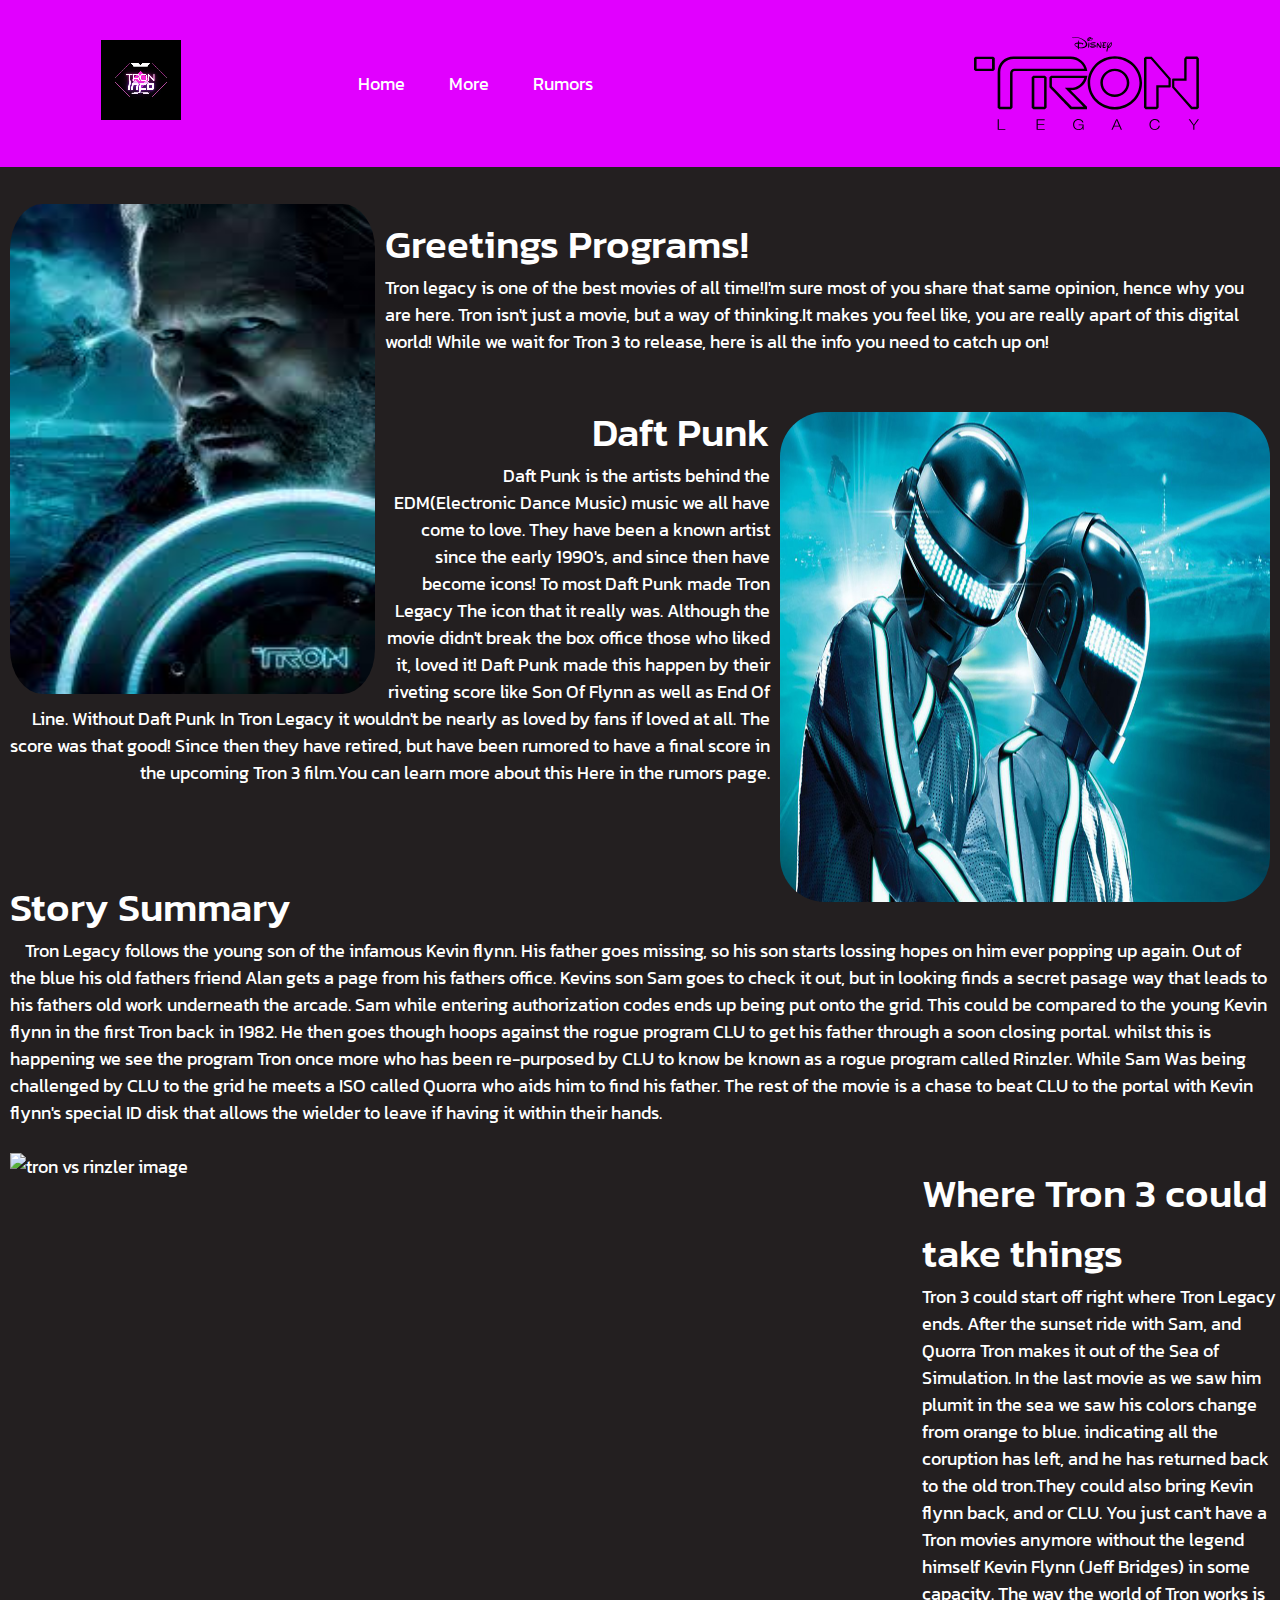
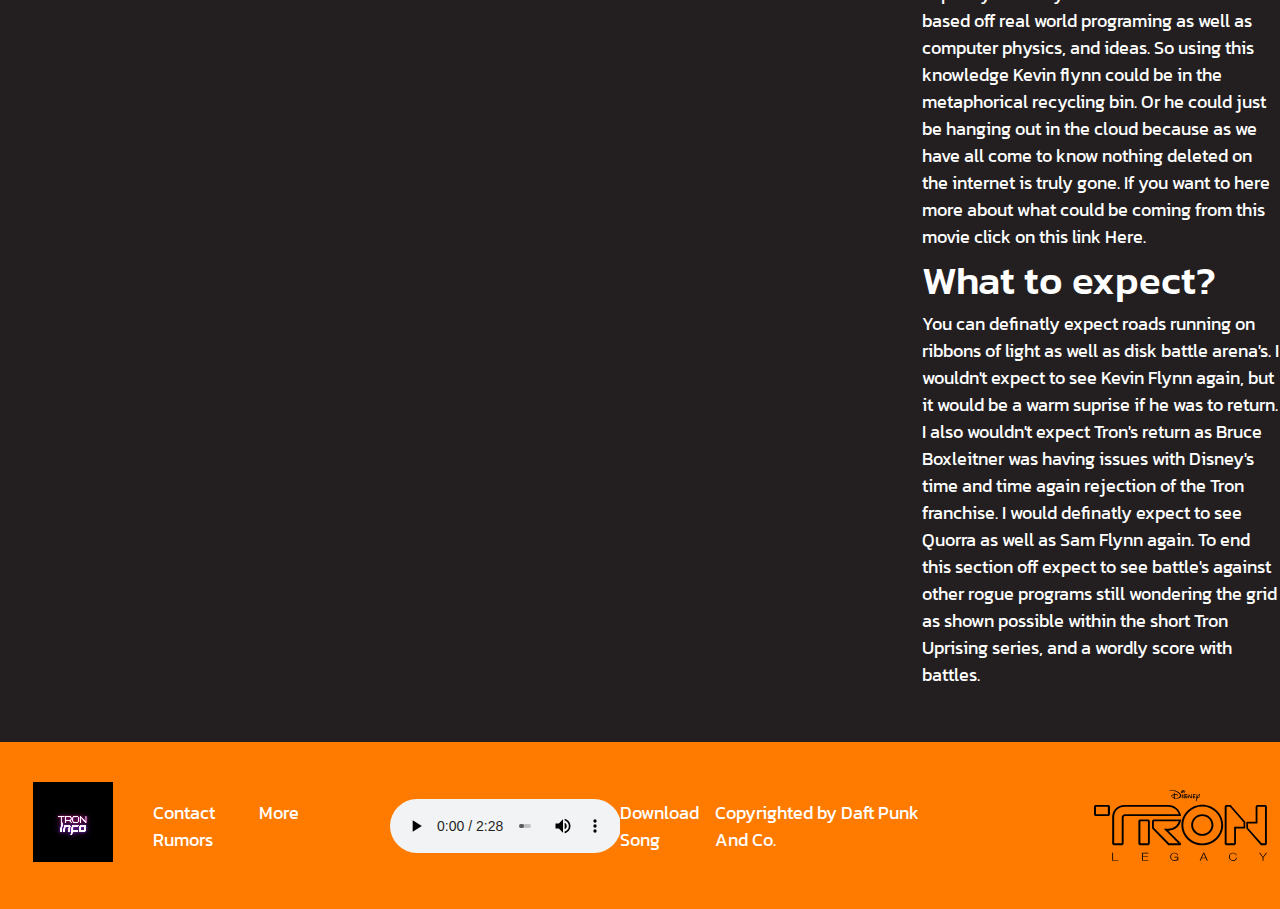
==== index.html.html @ ed578fd0 "Add files via upload" ====
<!DOCTYPE html>
<html>
<head>
 <meta charset = "utf-8">
 <meta name = "viewport" content="width=device-width, initial-scale=1">
 <title> Tron Info</title>
 <link rel = "shortcut icon" href= "img/tron-shortcut.png" type = image/x-icon>
 <link rel = "stylesheet" type = "text/css" href = "https://cdnjs.cloudflare.com/ajax/libs/normalize/8.0.1/normalize.min.css">
 <link href ="https://fonts.googleapis.com/css2?family=Kanit:wght@400;700&display=swap" rel = "stylesheet">
 <link rel = "stylesheet" type = "text/css" href = "CSS/styles.css">
</head>
<body>
<header class = page-header>
  <a href = "tron.html">
    <video width = "100" height = "100" autoplay loop muted inline class = "img-logo">
      <source src = "img/tron-logo.mp4.mp4" type="video/webm" class = "img-logo">
      <img src = "img/tron-logo.mp4.mp4" class = "img-logo"/>
     </video>
     </a>
  <nav class = "navigation-list">
  <!-- Add links later here!!-->
    <ul role = "menubar" class = "ul-list">
 <li role = "menuitem">
  <a href = "" class = navigation-list_item--active>Home</a>
 </li>
 <li>
  <a href = "" class = navigation-list_item>More</a>
 </li>
 <li>
  <a href = "" class = navigation-list_item>Rumors</a>
 </li>
</ul>
</nav>
<a href = "img/tron-logo.svg" downlaad>
  <img src = "img/tron-logo.svg" alt = "tron legacy text image" class = "tron-logo">
</a>
</header>
<div class = "div-home">
  <a href = "img/tron-legacy.jpg" download> <br>
<img src = "img/tron-legacy.jpg" width = "375" height = "500" alt = "Kevin Flynn Image" class = "img-flynn">
  </a>
<article class = text-list>
  <h1> Greetings Programs! </h1>
  <p> Tron legacy is one of the best movies of all time!I'm sure most of you share that same opinion,
      hence why you are here. Tron isn't just a movie, but a way of thinking.It makes you feel like, you are really
      apart of this digital world! While we wait for Tron 3 to release, here is all the info you need to catch up on!</p>
</article>
<article class = text-list2>
 <a href = "img/daft-punk.jpg" download> <br>
 <img src = "img/daft-punk.jpg" width = "500" height = "500" alt = "daft punk image" class = "daft-punk">
 </a>
 <h1> Daft Punk</h1>
 <p> Daft Punk is the artists behind the EDM(Electronic Dance Music) music we all have come to love.
     They have been a known artist since the early 1990's, and since then have become icons! To most
     Daft Punk made Tron Legacy The icon that it really was. Although the movie didn't break the box office those who liked it, loved it!
     Daft Punk made this happen by their riveting score like Son Of Flynn as well as End Of Line.
     Without Daft Punk In Tron Legacy it wouldn't be nearly as loved by fans if loved at all.
     The score was that good! Since then they have retired, but have been rumored to have a final score
     in the upcoming Tron 3 film.You can learn more about this<a href = "#"> Here </a>in the rumors page.</p>
</article>
<br> <br> <br>
<article class = "text-list3">
  <h1> Story Summary</h1>
  <p> <span class = span1>Tron</span> Legacy follows the young son of the infamous Kevin flynn. His father goes missing, so his son starts lossing hopes on
    him ever popping up again. Out of the blue his old fathers friend Alan gets a page from his fathers office. Kevins son Sam
    goes to check it out, but in looking finds a secret pasage way that leads to his fathers old work underneath the arcade.
    Sam while entering authorization codes ends up being put onto the grid. This could be compared to the young Kevin flynn
    in the first Tron back in 1982. He then goes though hoops against the rogue program CLU to get his father through a soon closing portal.
    whilst this is happening we see the program Tron once more who has been re-purposed by CLU to know be known as a rogue program called Rinzler.
    While Sam Was being challenged by CLU to the grid he meets a ISO called Quorra who aids him to find his father. The rest of the movie is a chase
    to beat CLU to the portal with Kevin flynn's special ID disk that allows the wielder to leave if having it within their hands.
  </p>
  <br>
  <a href = "img/tron-grid.gif" download>
  <img src = "img/tron-grid.gif" width = "900" height = "475" alt = "tron vs rinzler image"
  class = "vs-img">
 </a>
</article>
<article class = "text-list4">
  <h1>Where Tron 3 could take things</h1>
  <p>Tron 3 could start off right where Tron Legacy ends. After the sunset ride with Sam, and Quorra Tron makes
    it out of the Sea of Simulation. In the last movie as we saw him plumit in the sea we saw his colors change from orange to blue.
    indicating all the coruption has left, and he has returned back to the old tron.They could also bring Kevin flynn back, and or CLU.
    You just can't have a Tron movies anymore without the legend himself Kevin Flynn (Jeff Bridges) in some capacity. The way the world of Tron
    works is based off real world programing as well as computer physics, and ideas. So using this knowledge Kevin flynn could be in the metaphorical
    recycling bin. Or he could just be hanging out in the cloud because as we have all come to know nothing deleted on the internet is truly gone.
    If you want to here more about what could be coming from this movie click on this link <a href = "#">Here</a>.</p>
</article>
<article class = "text-list5">
  <h1>What to expect?</h1>
  <p>You can definatly expect roads running on ribbons of light as well as disk battle arena's. I wouldn't expect to see Kevin Flynn again, but it would be a
     warm suprise if he was to return. I also wouldn't expect Tron's return as Bruce Boxleitner was having issues with Disney's time and time again rejection of
     the Tron franchise. I would definatly expect to see Quorra as well as Sam Flynn again. To end this section off expect to see battle's against other rogue programs still wondering the grid
     as shown possible within the short Tron Uprising series, and a wordly score with battles.
  </p>
</article>
</div>
<br> <br>
<footer class = "page-footer page-header">
  <a href = "tron.html">
    <video width = "100" height = "100" autoplay loop muted inline class = "img-logo">
      <source src = "img/tron-logo.mp4.mp4" type="video/webm" class = "img-logo">
      <img src = "img/tron-logo.mp4.mp4" class = "img-logo"/>
     </video>
     </a>
  <nav class = "navigation-list">
  <!-- Add links later here!!-->
    <ul role = "menubar" class = "ul-list">
 <li role = "menuitem">
  <a href = "" class = navigation-list_item--active>Contact</a>
 </li>
 <li>
  <a href = "" class = navigation-list_item>More</a>
 </li>
 <li>
  <a href = "" class = navigation-list_item>Rumors</a>
 </li>
 <li>
</ul>
</nav>
<audio controls autoplay>
  <source src="Audio/Tron Legacy - 01 - Overture.mp3" type="audio/mp3">
  <source src="Audio/Tron Legacy - 01 - Overture.mp3" type="audio/mp3">
  Your browser does not support the audio element.
  </audio>
  <a href = "Audio/Tron Legacy - 01 - Overture.mp3" download> Download Song </a>
  <P> Copyrighted by Daft Punk And Co. </P>
  <a href = "img/tron-logo.svg" download>
  <img src = "img/tron-logo.svg" alt = "tron legacy text image" class = "tron-logo">
</a>
</footer>



</body>
</html>
---- CSS/styles.css ----
:root {
--primary-color: blue;
--secondary-color: orangered;
--teritiary-color: lightgrey;
}


body { font-family: Kanit; 
       font-size: 18px;
       background-color: #231F20;
    }     
      
h1 {
font-weight: 450;
font-size: 40px;
color: white;
}

.span1 {
margin-left: 15px;

}

p {
    color: white;
    
    }      

.span2 {
margin-left: 15px;

}

    a { color:white;
text-decoration: none;
}

a:visited { color: white;
text-decoration: none;
}

a:hover, a:focus { color: black;
text-decoration: none
}

a:active { color: black;
text-decoration: none;
}

* {
box-sizing: border-box;
padding: 0 0 0 0;
margin: 0 0 0 0;
}

.page-header {
    display: flex;
    justify-content: space-around;
    align-items: center;
    padding: 20px 1%;
}


   
    .navigation-list_item--active{ text-decoration: none;
    }

    .navigation-list {
    list-style: none;
    text-decoration: none;
    }

    .navigation-list li {
    display: inline-block;
    padding: 0 20px;
    text-decoration: none;
}
 
    .navigation-list li a {
    transition: all 0.3s ease 0s;

    }

    .navigation-list-item {
    text-decoration: none;

    }
        
    

   

ul li {
 list-style-type: none;
 text-decoration: none;
}

.img-logo { 
position: relative;
padding: 10px 10px;
margin: 10px 10px;
cursor: pointer;
}

.img-flynn { float:none;
}

.page-header {
border: outset black 10px; 
background-color: rgb(225, 0, 255);
border-bottom: 5px;
border-top: 5px;
border-left: 100px;
border-right: 100px;
position: sticky;
}

.div-home {
border: solid black 10px;

border-right: 100px;
border-left: 100px;
border-top: 5px;
border-bottom: 5px;
}

.img-flynn {
float: left;
padding: 5px 5px;
margin: 5px 5px;
border-radius: 10%;
}

.text-list {
padding: 10px 10px;
margin: 10px 10px;

}

.daft-punk {
float: right;
border-radius: 10%;
padding: 5px 5px;
margin: 5px 5px;
}

.text-list2 {
text-align: right;


}

.tron-logo {
float: right;
margin: 0 0 0 0;
padding: 0 0 0 0;
width: 50%;
}

.text-list3 {
padding: 10px 10px;

}

.vs-img {
float: left;
}

.text-list4 {
margin-left: 922px;

}

.text-list5 {
margin-left: 922px;

}

.page-footer {
    border: outset black 10px; 
    background-color: rgb(255, 123, 0);
    border-bottom: 5px;
    border-top: 5px;
    border-left: 100px;
    border-right: 100px;
    position: sticky;

}
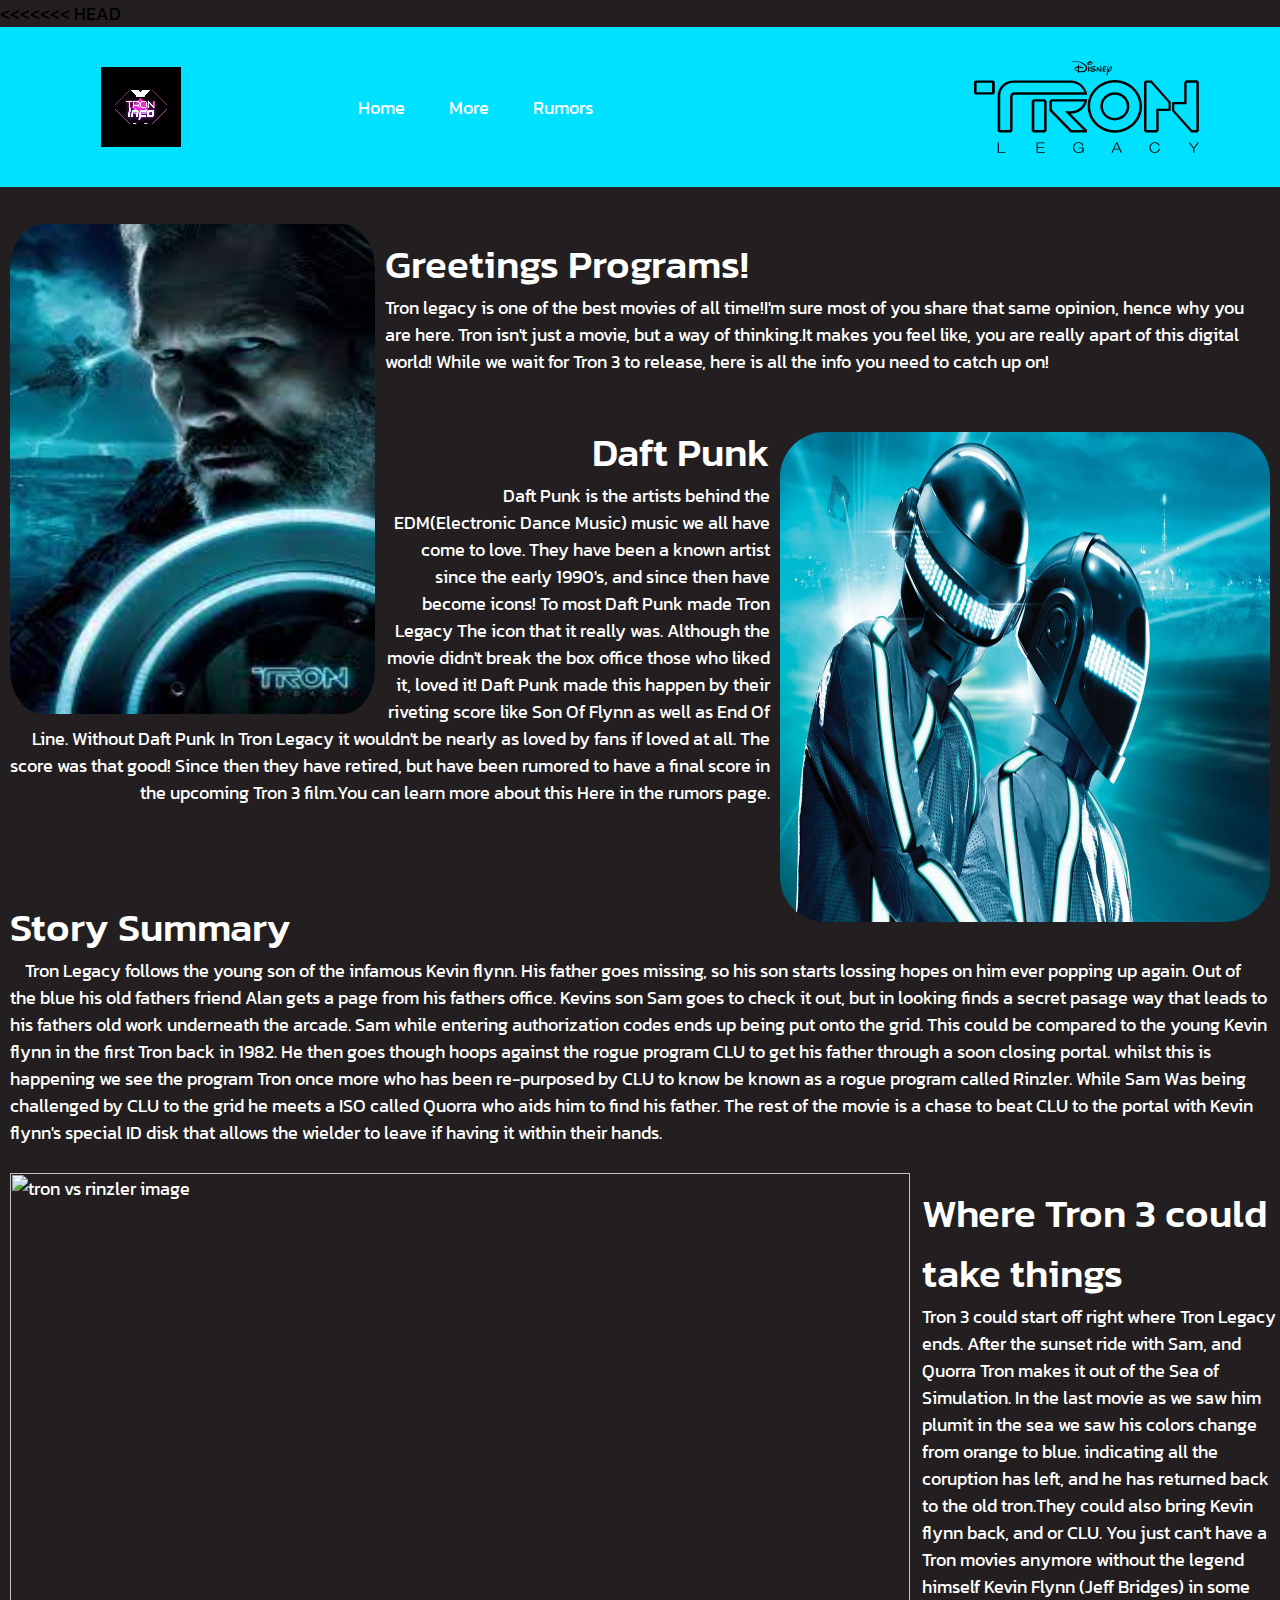
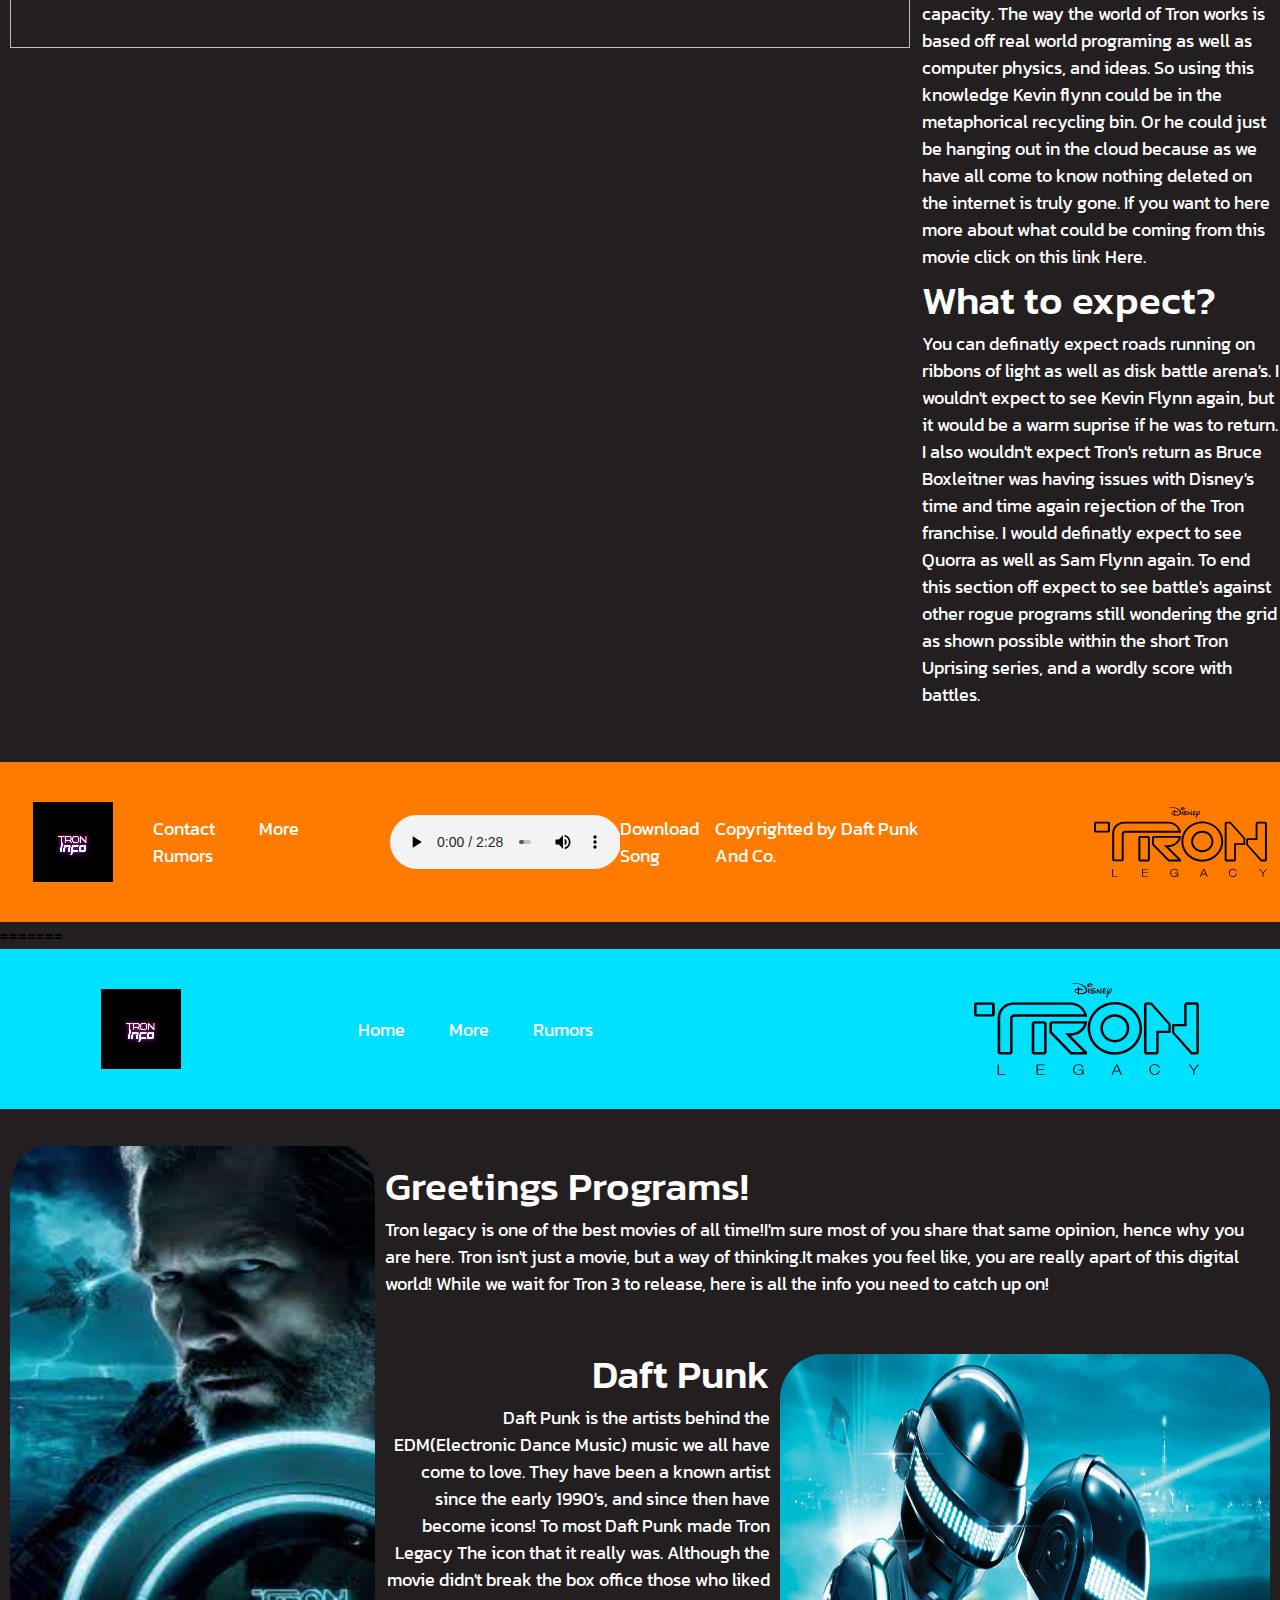
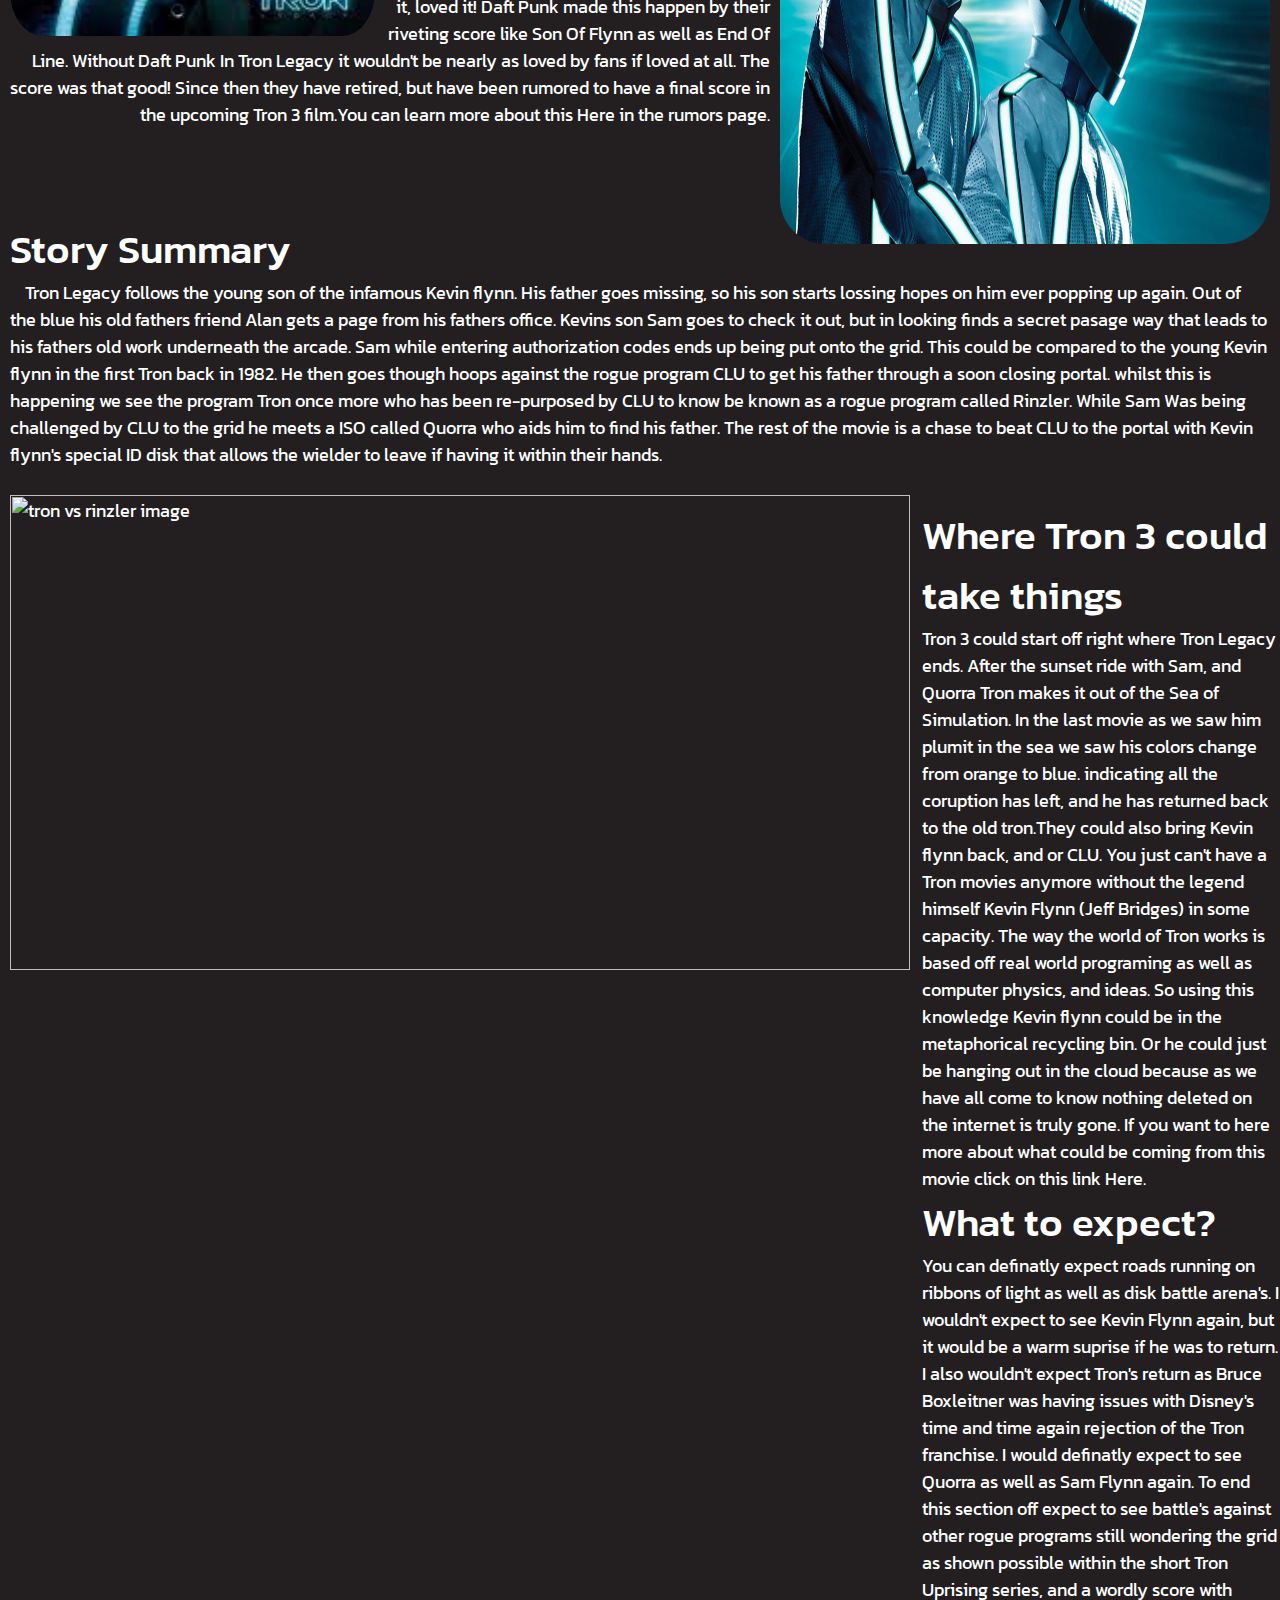
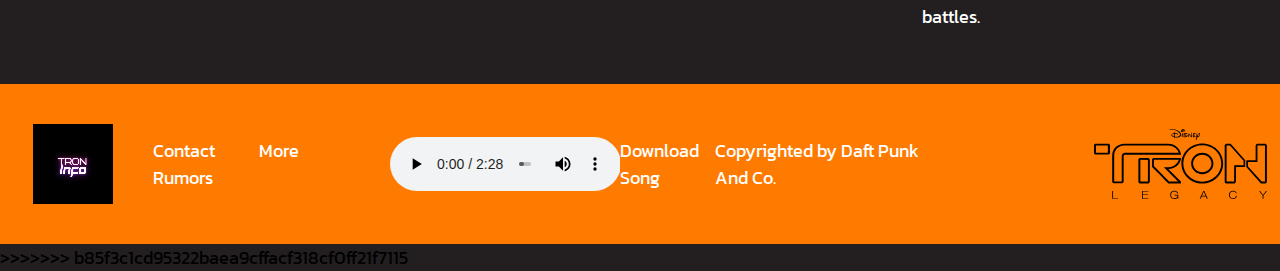
==== commit e18cf552: "ui76yui" ====
--- a/index.html.html
+++ b/index.html.html
@@ -1,137 +1,277 @@
-<!DOCTYPE html>
-<html>
-<head>
- <meta charset = "utf-8">
- <meta name = "viewport" content="width=device-width, initial-scale=1">
- <title> Tron Info</title>
- <link rel = "shortcut icon" href= "img/tron-shortcut.png" type = image/x-icon>
- <link rel = "stylesheet" type = "text/css" href = "https://cdnjs.cloudflare.com/ajax/libs/normalize/8.0.1/normalize.min.css">
- <link href ="https://fonts.googleapis.com/css2?family=Kanit:wght@400;700&display=swap" rel = "stylesheet">
- <link rel = "stylesheet" type = "text/css" href = "CSS/styles.css">
-</head>
-<body>
-<header class = page-header>
-  <a href = "tron.html">
-    <video width = "100" height = "100" autoplay loop muted inline class = "img-logo">
-      <source src = "img/tron-logo.mp4.mp4" type="video/webm" class = "img-logo">
-      <img src = "img/tron-logo.mp4.mp4" class = "img-logo"/>
-     </video>
-     </a>
-  <nav class = "navigation-list">
-  <!-- Add links later here!!-->
-    <ul role = "menubar" class = "ul-list">
- <li role = "menuitem">
-  <a href = "" class = navigation-list_item--active>Home</a>
- </li>
- <li>
-  <a href = "" class = navigation-list_item>More</a>
- </li>
- <li>
-  <a href = "" class = navigation-list_item>Rumors</a>
- </li>
-</ul>
-</nav>
-<a href = "img/tron-logo.svg" downlaad>
-  <img src = "img/tron-logo.svg" alt = "tron legacy text image" class = "tron-logo">
-</a>
-</header>
-<div class = "div-home">
-  <a href = "img/tron-legacy.jpg" download> <br>
-<img src = "img/tron-legacy.jpg" width = "375" height = "500" alt = "Kevin Flynn Image" class = "img-flynn">
-  </a>
-<article class = text-list>
-  <h1> Greetings Programs! </h1>
-  <p> Tron legacy is one of the best movies of all time!I'm sure most of you share that same opinion,
-      hence why you are here. Tron isn't just a movie, but a way of thinking.It makes you feel like, you are really
-      apart of this digital world! While we wait for Tron 3 to release, here is all the info you need to catch up on!</p>
-</article>
-<article class = text-list2>
- <a href = "img/daft-punk.jpg" download> <br>
- <img src = "img/daft-punk.jpg" width = "500" height = "500" alt = "daft punk image" class = "daft-punk">
- </a>
- <h1> Daft Punk</h1>
- <p> Daft Punk is the artists behind the EDM(Electronic Dance Music) music we all have come to love.
-     They have been a known artist since the early 1990's, and since then have become icons! To most
-     Daft Punk made Tron Legacy The icon that it really was. Although the movie didn't break the box office those who liked it, loved it!
-     Daft Punk made this happen by their riveting score like Son Of Flynn as well as End Of Line.
-     Without Daft Punk In Tron Legacy it wouldn't be nearly as loved by fans if loved at all.
-     The score was that good! Since then they have retired, but have been rumored to have a final score
-     in the upcoming Tron 3 film.You can learn more about this<a href = "#"> Here </a>in the rumors page.</p>
-</article>
-<br> <br> <br>
-<article class = "text-list3">
-  <h1> Story Summary</h1>
-  <p> <span class = span1>Tron</span> Legacy follows the young son of the infamous Kevin flynn. His father goes missing, so his son starts lossing hopes on
-    him ever popping up again. Out of the blue his old fathers friend Alan gets a page from his fathers office. Kevins son Sam
-    goes to check it out, but in looking finds a secret pasage way that leads to his fathers old work underneath the arcade.
-    Sam while entering authorization codes ends up being put onto the grid. This could be compared to the young Kevin flynn
-    in the first Tron back in 1982. He then goes though hoops against the rogue program CLU to get his father through a soon closing portal.
-    whilst this is happening we see the program Tron once more who has been re-purposed by CLU to know be known as a rogue program called Rinzler.
-    While Sam Was being challenged by CLU to the grid he meets a ISO called Quorra who aids him to find his father. The rest of the movie is a chase
-    to beat CLU to the portal with Kevin flynn's special ID disk that allows the wielder to leave if having it within their hands.
-  </p>
-  <br>
-  <a href = "img/tron-grid.gif" download>
-  <img src = "img/tron-grid.gif" width = "900" height = "475" alt = "tron vs rinzler image"
-  class = "vs-img">
- </a>
-</article>
-<article class = "text-list4">
-  <h1>Where Tron 3 could take things</h1>
-  <p>Tron 3 could start off right where Tron Legacy ends. After the sunset ride with Sam, and Quorra Tron makes
-    it out of the Sea of Simulation. In the last movie as we saw him plumit in the sea we saw his colors change from orange to blue.
-    indicating all the coruption has left, and he has returned back to the old tron.They could also bring Kevin flynn back, and or CLU.
-    You just can't have a Tron movies anymore without the legend himself Kevin Flynn (Jeff Bridges) in some capacity. The way the world of Tron
-    works is based off real world programing as well as computer physics, and ideas. So using this knowledge Kevin flynn could be in the metaphorical
-    recycling bin. Or he could just be hanging out in the cloud because as we have all come to know nothing deleted on the internet is truly gone.
-    If you want to here more about what could be coming from this movie click on this link <a href = "#">Here</a>.</p>
-</article>
-<article class = "text-list5">
-  <h1>What to expect?</h1>
-  <p>You can definatly expect roads running on ribbons of light as well as disk battle arena's. I wouldn't expect to see Kevin Flynn again, but it would be a
-     warm suprise if he was to return. I also wouldn't expect Tron's return as Bruce Boxleitner was having issues with Disney's time and time again rejection of
-     the Tron franchise. I would definatly expect to see Quorra as well as Sam Flynn again. To end this section off expect to see battle's against other rogue programs still wondering the grid
-     as shown possible within the short Tron Uprising series, and a wordly score with battles.
-  </p>
-</article>
-</div>
-<br> <br>
-<footer class = "page-footer page-header">
-  <a href = "tron.html">
-    <video width = "100" height = "100" autoplay loop muted inline class = "img-logo">
-      <source src = "img/tron-logo.mp4.mp4" type="video/webm" class = "img-logo">
-      <img src = "img/tron-logo.mp4.mp4" class = "img-logo"/>
-     </video>
-     </a>
-  <nav class = "navigation-list">
-  <!-- Add links later here!!-->
-    <ul role = "menubar" class = "ul-list">
- <li role = "menuitem">
-  <a href = "" class = navigation-list_item--active>Contact</a>
- </li>
- <li>
-  <a href = "" class = navigation-list_item>More</a>
- </li>
- <li>
-  <a href = "" class = navigation-list_item>Rumors</a>
- </li>
- <li>
-</ul>
-</nav>
-<audio controls autoplay>
-  <source src="Audio/Tron Legacy - 01 - Overture.mp3" type="audio/mp3">
-  <source src="Audio/Tron Legacy - 01 - Overture.mp3" type="audio/mp3">
-  Your browser does not support the audio element.
-  </audio>
-  <a href = "Audio/Tron Legacy - 01 - Overture.mp3" download> Download Song </a>
-  <P> Copyrighted by Daft Punk And Co. </P>
-  <a href = "img/tron-logo.svg" download>
-  <img src = "img/tron-logo.svg" alt = "tron legacy text image" class = "tron-logo">
-</a>
-</footer>
-
-
-
-</body>
-</html>
-
+<<<<<<< HEAD
+<!DOCTYPE html>
+<html>
+<head>
+ <meta charset = "utf-8">
+ <meta name = "viewport" content="width=device-width, initial-scale=1">
+ <title> Tron Info</title>
+ <link rel = "shortcut icon" href= "img/tron-shortcut.png" type = image/x-icon>
+ <link rel = "stylesheet" type = "text/css" href = "https://cdnjs.cloudflare.com/ajax/libs/normalize/8.0.1/normalize.min.css">
+ <link href ="https://fonts.googleapis.com/css2?family=Kanit:wght@400;700&display=swap" rel = "stylesheet">
+ <link rel = "stylesheet" type = "text/css" href = "CSS/styles.css">
+</head>
+<body>
+<header class = page-header>
+  <a href = "tron.html">
+    <video width = "100" height = "100" autoplay loop muted inline class = "img-logo">
+      <source src = "img/tron-logo.mp4.mp4" type="video/webm" class = "img-logo">
+      <img src = "img/tron-logo.mp4.mp4" class = "img-logo"/>
+     </video>
+     </a>
+  <nav class = "navigation-list">
+  <!-- Add links later here!!-->
+    <ul role = "menubar" class = "ul-list">
+ <li role = "menuitem">
+  <a href = "" class = navigation-list_item--active>Home</a>
+ </li>
+ <li>
+  <a href = "" class = navigation-list_item>More</a>
+ </li>
+ <li>
+  <a href = "" class = navigation-list_item>Rumors</a>
+ </li>
+</ul>
+</nav>
+<a href = "img/tron-logo.svg" downlaad>
+  <img src = "img/tron-logo.svg" alt = "tron legacy text image" class = "tron-logo">
+</a>
+</header>
+<div class = "div-home">
+  <a href = "img/tron-legacy.jpg" download> <br>
+<img src = "img/tron-legacy.jpg" width = "375" height = "500" alt = "Kevin Flynn Image" class = "img-flynn">
+  </a>
+<article class = text-list>
+  <h1> Greetings Programs! </h1>
+  <p> Tron legacy is one of the best movies of all time!I'm sure most of you share that same opinion,
+      hence why you are here. Tron isn't just a movie, but a way of thinking.It makes you feel like, you are really
+      apart of this digital world! While we wait for Tron 3 to release, here is all the info you need to catch up on!</p>
+</article>
+<article class = text-list2>
+ <a href = "img/daft-punk.jpg" download> <br>
+ <img src = "img/daft-punk.jpg" width = "500" height = "500" alt = "daft punk image" class = "daft-punk">
+ </a>
+ <h1> Daft Punk</h1>
+ <p> Daft Punk is the artists behind the EDM(Electronic Dance Music) music we all have come to love.
+     They have been a known artist since the early 1990's, and since then have become icons! To most
+     Daft Punk made Tron Legacy The icon that it really was. Although the movie didn't break the box office those who liked it, loved it!
+     Daft Punk made this happen by their riveting score like Son Of Flynn as well as End Of Line.
+     Without Daft Punk In Tron Legacy it wouldn't be nearly as loved by fans if loved at all.
+     The score was that good! Since then they have retired, but have been rumored to have a final score
+     in the upcoming Tron 3 film.You can learn more about this<a href = "#"> Here </a>in the rumors page.</p>
+</article>
+<br> <br> <br>
+<article class = "text-list3">
+  <h1> Story Summary</h1>
+  <p> <span class = span1>Tron</span> Legacy follows the young son of the infamous Kevin flynn. His father goes missing, so his son starts lossing hopes on
+    him ever popping up again. Out of the blue his old fathers friend Alan gets a page from his fathers office. Kevins son Sam
+    goes to check it out, but in looking finds a secret pasage way that leads to his fathers old work underneath the arcade.
+    Sam while entering authorization codes ends up being put onto the grid. This could be compared to the young Kevin flynn
+    in the first Tron back in 1982. He then goes though hoops against the rogue program CLU to get his father through a soon closing portal.
+    whilst this is happening we see the program Tron once more who has been re-purposed by CLU to know be known as a rogue program called Rinzler.
+    While Sam Was being challenged by CLU to the grid he meets a ISO called Quorra who aids him to find his father. The rest of the movie is a chase
+    to beat CLU to the portal with Kevin flynn's special ID disk that allows the wielder to leave if having it within their hands.
+  </p>
+  <br>
+  <a href = "img/tron-grid.gif" download>
+  <img src = "img/tron-grid.gif" width = "900" height = "475" alt = "tron vs rinzler image"
+  class = "vs-img">
+ </a>
+</article>
+<article class = "text-list4">
+  <h1>Where Tron 3 could take things</h1>
+  <p>Tron 3 could start off right where Tron Legacy ends. After the sunset ride with Sam, and Quorra Tron makes
+    it out of the Sea of Simulation. In the last movie as we saw him plumit in the sea we saw his colors change from orange to blue.
+    indicating all the coruption has left, and he has returned back to the old tron.They could also bring Kevin flynn back, and or CLU.
+    You just can't have a Tron movies anymore without the legend himself Kevin Flynn (Jeff Bridges) in some capacity. The way the world of Tron
+    works is based off real world programing as well as computer physics, and ideas. So using this knowledge Kevin flynn could be in the metaphorical
+    recycling bin. Or he could just be hanging out in the cloud because as we have all come to know nothing deleted on the internet is truly gone.
+    If you want to here more about what could be coming from this movie click on this link <a href = "#">Here</a>.</p>
+</article>
+<article class = "text-list5">
+  <h1>What to expect?</h1>
+  <p>You can definatly expect roads running on ribbons of light as well as disk battle arena's. I wouldn't expect to see Kevin Flynn again, but it would be a
+     warm suprise if he was to return. I also wouldn't expect Tron's return as Bruce Boxleitner was having issues with Disney's time and time again rejection of
+     the Tron franchise. I would definatly expect to see Quorra as well as Sam Flynn again. To end this section off expect to see battle's against other rogue programs still wondering the grid
+     as shown possible within the short Tron Uprising series, and a wordly score with battles.
+  </p>
+</article>
+</div>
+<br> <br>
+<footer class = "page-footer page-header">
+  <a href = "tron.html">
+    <video width = "100" height = "100" autoplay loop muted inline class = "img-logo">
+      <source src = "img/tron-logo.mp4.mp4" type="video/webm" class = "img-logo">
+      <img src = "img/tron-logo.mp4.mp4" class = "img-logo"/>
+     </video>
+     </a>
+  <nav class = "navigation-list">
+  <!-- Add links later here!!-->
+    <ul role = "menubar" class = "ul-list">
+ <li role = "menuitem">
+  <a href = "" class = navigation-list_item--active>Contact</a>
+ </li>
+ <li>
+  <a href = "" class = navigation-list_item>More</a>
+ </li>
+ <li>
+  <a href = "" class = navigation-list_item>Rumors</a>
+ </li>
+ <li>
+</ul>
+</nav>
+<audio controls autoplay>
+  <source src="Audio/Tron Legacy - 01 - Overture.mp3" type="audio/mp3">
+  <source src="Audio/Tron Legacy - 01 - Overture.mp3" type="audio/mp3">
+  Your browser does not support the audio element.
+  </audio>
+  <a href = "Audio/Tron Legacy - 01 - Overture.mp3" download> Download Song </a>
+  <P> Copyrighted by Daft Punk And Co. </P>
+  <a href = "img/tron-logo.svg" download>
+  <img src = "img/tron-logo.svg" alt = "tron legacy text image" class = "tron-logo">
+</a>
+</footer>
+
+
+
+</body>
+</html>
+
+=======
+<!DOCTYPE html>
+<html>
+<head>
+ <meta charset = "utf-8">
+ <meta name = "viewport" content="width=device-width, initial-scale=1">
+ <title> Tron Info</title>
+ <link rel = "shortcut icon" href= "img/tron-shortcut.png" type = image/x-icon>
+ <link rel = "stylesheet" type = "text/css" href = "https://cdnjs.cloudflare.com/ajax/libs/normalize/8.0.1/normalize.min.css">
+ <link href ="https://fonts.googleapis.com/css2?family=Kanit:wght@400;700&display=swap" rel = "stylesheet">
+ <link rel = "stylesheet" type = "text/css" href = "CSS/styles.css">
+</head>
+<body>
+<header class = page-header>
+  <a href = "tron.html">
+    <video width = "100" height = "100" autoplay loop muted inline class = "img-logo">
+      <source src = "img/tron-logo.mp4.mp4" type="video/webm" class = "img-logo">
+      <img src = "img/tron-logo.mp4.mp4" class = "img-logo"/>
+     </video>
+     </a>
+  <nav class = "navigation-list">
+  <!-- Add links later here!!-->
+    <ul role = "menubar" class = "ul-list">
+ <li role = "menuitem">
+  <a href = "" class = navigation-list_item--active>Home</a>
+ </li>
+ <li>
+  <a href = "" class = navigation-list_item>More</a>
+ </li>
+ <li>
+  <a href = "" class = navigation-list_item>Rumors</a>
+ </li>
+</ul>
+</nav>
+<a href = "img/tron-logo.svg" downlaad>
+  <img src = "img/tron-logo.svg" alt = "tron legacy text image" class = "tron-logo">
+</a>
+</header>
+<div class = "div-home">
+  <a href = "img/tron-legacy.jpg" download> <br>
+<img src = "img/tron-legacy.jpg" width = "375" height = "500" alt = "Kevin Flynn Image" class = "img-flynn">
+  </a>
+<article class = text-list>
+  <h1> Greetings Programs! </h1>
+  <p> Tron legacy is one of the best movies of all time!I'm sure most of you share that same opinion,
+      hence why you are here. Tron isn't just a movie, but a way of thinking.It makes you feel like, you are really
+      apart of this digital world! While we wait for Tron 3 to release, here is all the info you need to catch up on!</p>
+</article>
+<article class = text-list2>
+ <a href = "img/daft-punk.jpg" download> <br>
+ <img src = "img/daft-punk.jpg" width = "500" height = "500" alt = "daft punk image" class = "daft-punk">
+ </a>
+ <h1> Daft Punk</h1>
+ <p> Daft Punk is the artists behind the EDM(Electronic Dance Music) music we all have come to love.
+     They have been a known artist since the early 1990's, and since then have become icons! To most
+     Daft Punk made Tron Legacy The icon that it really was. Although the movie didn't break the box office those who liked it, loved it!
+     Daft Punk made this happen by their riveting score like Son Of Flynn as well as End Of Line.
+     Without Daft Punk In Tron Legacy it wouldn't be nearly as loved by fans if loved at all.
+     The score was that good! Since then they have retired, but have been rumored to have a final score
+     in the upcoming Tron 3 film.You can learn more about this<a href = "#"> Here </a>in the rumors page.</p>
+</article>
+<br> <br> <br>
+<article class = "text-list3">
+  <h1> Story Summary</h1>
+  <p> <span class = span1>Tron</span> Legacy follows the young son of the infamous Kevin flynn. His father goes missing, so his son starts lossing hopes on
+    him ever popping up again. Out of the blue his old fathers friend Alan gets a page from his fathers office. Kevins son Sam
+    goes to check it out, but in looking finds a secret pasage way that leads to his fathers old work underneath the arcade.
+    Sam while entering authorization codes ends up being put onto the grid. This could be compared to the young Kevin flynn
+    in the first Tron back in 1982. He then goes though hoops against the rogue program CLU to get his father through a soon closing portal.
+    whilst this is happening we see the program Tron once more who has been re-purposed by CLU to know be known as a rogue program called Rinzler.
+    While Sam Was being challenged by CLU to the grid he meets a ISO called Quorra who aids him to find his father. The rest of the movie is a chase
+    to beat CLU to the portal with Kevin flynn's special ID disk that allows the wielder to leave if having it within their hands.
+  </p>
+  <br>
+  <a href = "img/tron-grid.gif" download>
+  <img src = "img/tron-grid.gif" width = "900" height = "475" alt = "tron vs rinzler image"
+  class = "vs-img">
+ </a>
+</article>
+<article class = "text-list4">
+  <h1>Where Tron 3 could take things</h1>
+  <p>Tron 3 could start off right where Tron Legacy ends. After the sunset ride with Sam, and Quorra Tron makes
+    it out of the Sea of Simulation. In the last movie as we saw him plumit in the sea we saw his colors change from orange to blue.
+    indicating all the coruption has left, and he has returned back to the old tron.They could also bring Kevin flynn back, and or CLU.
+    You just can't have a Tron movies anymore without the legend himself Kevin Flynn (Jeff Bridges) in some capacity. The way the world of Tron
+    works is based off real world programing as well as computer physics, and ideas. So using this knowledge Kevin flynn could be in the metaphorical
+    recycling bin. Or he could just be hanging out in the cloud because as we have all come to know nothing deleted on the internet is truly gone.
+    If you want to here more about what could be coming from this movie click on this link <a href = "#">Here</a>.</p>
+</article>
+<article class = "text-list5">
+  <h1>What to expect?</h1>
+  <p>You can definatly expect roads running on ribbons of light as well as disk battle arena's. I wouldn't expect to see Kevin Flynn again, but it would be a
+     warm suprise if he was to return. I also wouldn't expect Tron's return as Bruce Boxleitner was having issues with Disney's time and time again rejection of
+     the Tron franchise. I would definatly expect to see Quorra as well as Sam Flynn again. To end this section off expect to see battle's against other rogue programs still wondering the grid
+     as shown possible within the short Tron Uprising series, and a wordly score with battles.
+  </p>
+</article>
+</div>
+<br> <br>
+<footer class = "page-footer page-header">
+  <a href = "tron.html">
+    <video width = "100" height = "100" autoplay loop muted inline class = "img-logo">
+      <source src = "img/tron-logo.mp4.mp4" type="video/webm" class = "img-logo">
+      <img src = "img/tron-logo.mp4.mp4" class = "img-logo"/>
+     </video>
+     </a>
+  <nav class = "navigation-list">
+  <!-- Add links later here!!-->
+    <ul role = "menubar" class = "ul-list">
+ <li role = "menuitem">
+  <a href = "" class = navigation-list_item--active>Contact</a>
+ </li>
+ <li>
+  <a href = "" class = navigation-list_item>More</a>
+ </li>
+ <li>
+  <a href = "" class = navigation-list_item>Rumors</a>
+ </li>
+ <li>
+</ul>
+</nav>
+<audio controls autoplay>
+  <source src="Audio/Tron Legacy - 01 - Overture.mp3" type="audio/mp3">
+  <source src="Audio/Tron Legacy - 01 - Overture.mp3" type="audio/mp3">
+  Your browser does not support the audio element.
+  </audio>
+  <a href = "Audio/Tron Legacy - 01 - Overture.mp3" download> Download Song </a>
+  <P> Copyrighted by Daft Punk And Co. </P>
+  <a href = "img/tron-logo.svg" download>
+  <img src = "img/tron-logo.svg" alt = "tron legacy text image" class = "tron-logo">
+</a>
+</footer>
+
+
+
+</body>
+</html>
+
+>>>>>>> b85f3c1cd95322baea9cffacf318cf0ff21f7115
--- a/CSS/styles.css
+++ b/CSS/styles.css
@@ -107,7 +107,7 @@
 
 .page-header {
 border: outset black 10px; 
-background-color: rgb(225, 0, 255);
+background-color: rgb(0, 225, 255);
 border-bottom: 5px;
 border-top: 5px;
 border-left: 100px;
--- a/CSS/styles.css
+++ b/CSS/styles.css
@@ -107,7 +107,7 @@
 
 .page-header {
 border: outset black 10px; 
-background-color: rgb(225, 0, 255);
+background-color: rgb(0, 225, 255);
 border-bottom: 5px;
 border-top: 5px;
 border-left: 100px;
